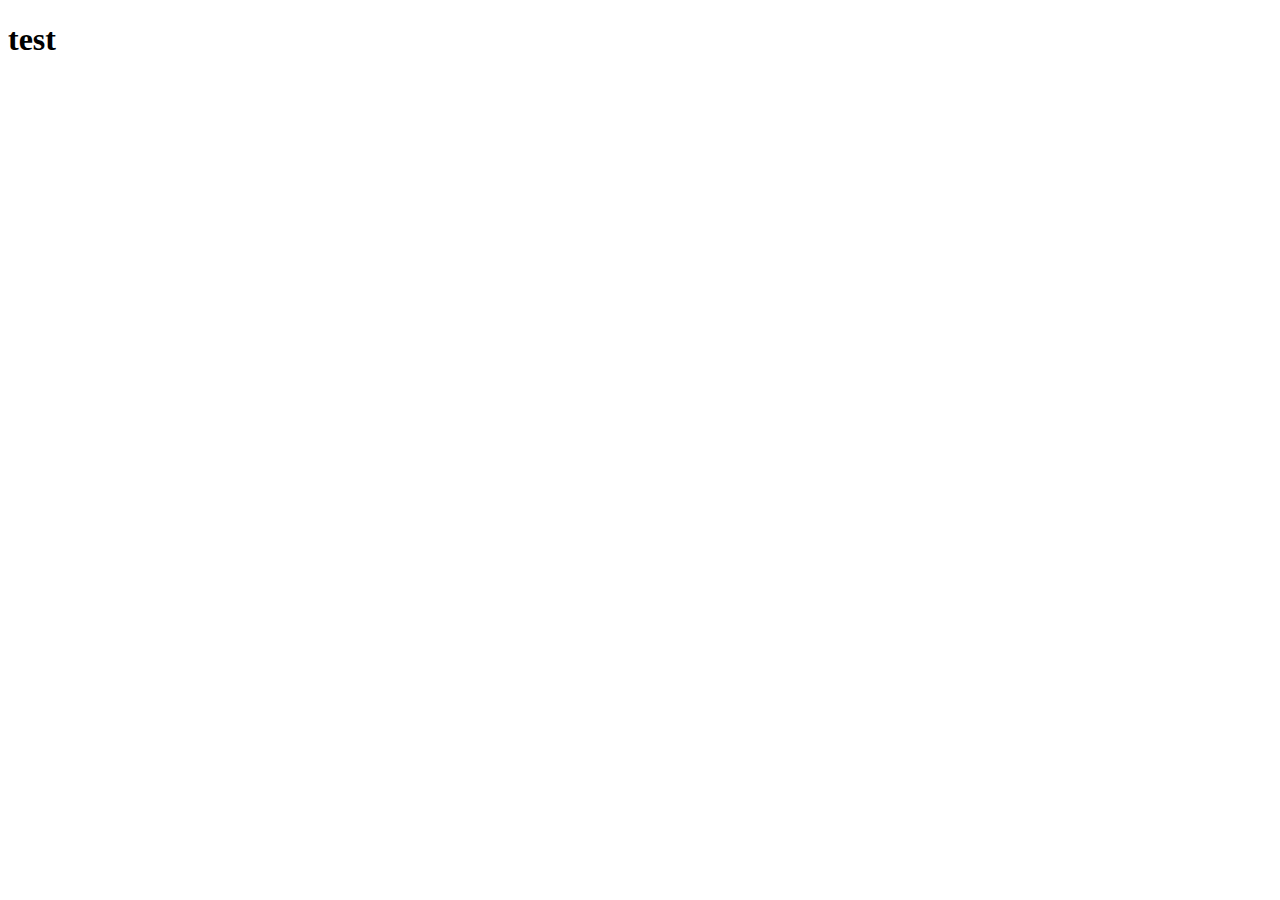
==== test.html @ 96b241b9 "test test.html" ====
<!DOCTYPE html>
<html lang="en">
<head>
    <meta charset="UTF-8">
    <meta name="viewport" content="width=device-width, initial-scale=1.0">
    <title>test</title>
</head>
<body>
    <h1>test</h1>
</body>
</html>
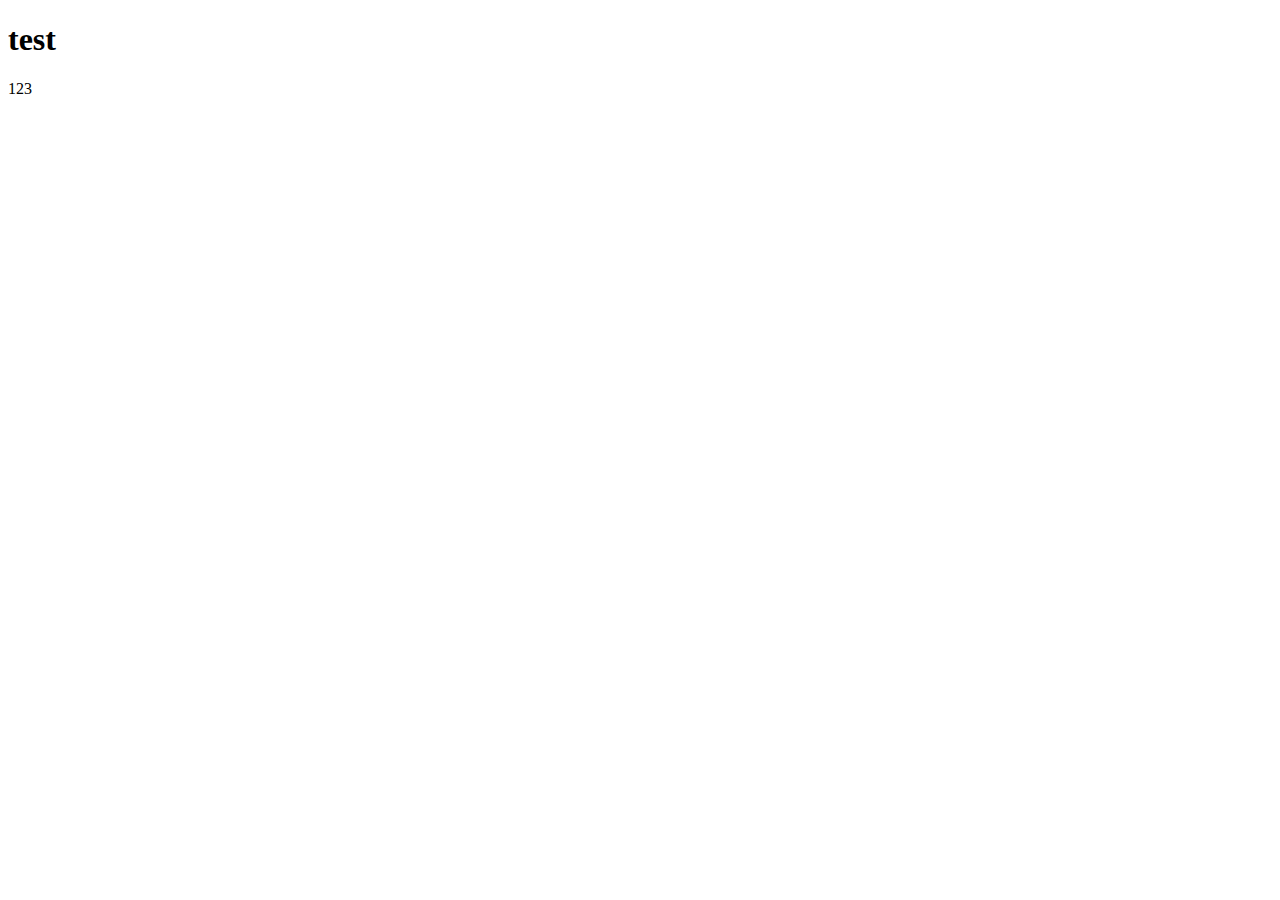
==== commit ee845c87: "test test2" ====
--- a/test.html
+++ b/test.html
@@ -7,5 +7,6 @@
 </head>
 <body>
     <h1>test</h1>
+    <p>123</p>
 </body>
 </html>